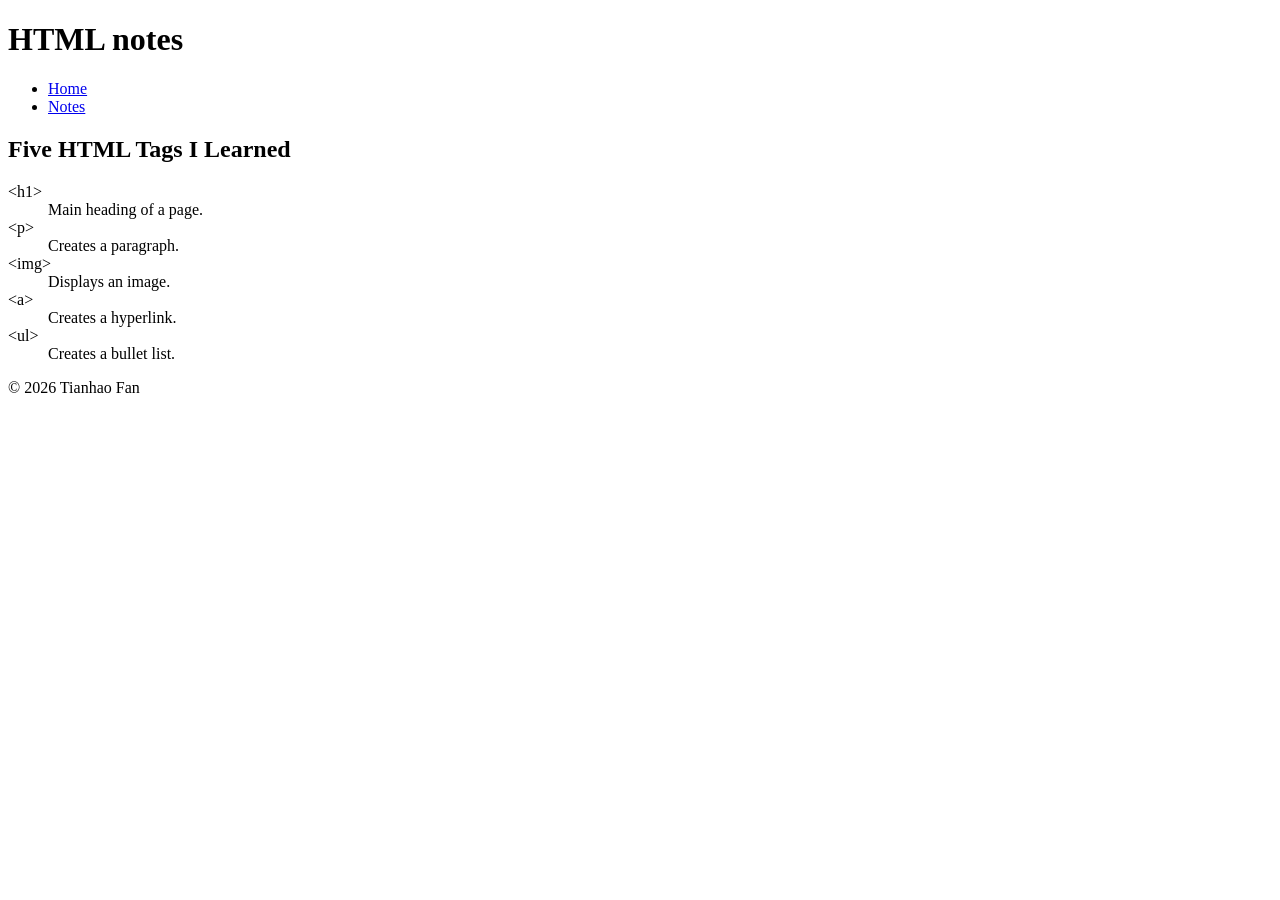
==== notes.html @ cb91f59d "Finish HTML Assignment 2" ====
<!DOCTYPE html>
<html lang="en">
<head>
    <meta charset="UTF-8">
    <meta name="viewport" content="width=, initial-scale=1.0">
    <title>HTML notes</title>
</head>

<body>
    <!-- This header introduces the notes page-->
    <header>
        <h1> HTML notes</h1>
    </header>

    <!-- This navigation section allows users to move between pages. -->
    <nav>
        <ul>
            <li><a href="index.html">Home</a></li>
            <li><a href="notes.html">Notes</a></li>
        </ul>
    </nav>

    <!-- This section teaches some HTML tags that I learned. -->

<main>

    <h2>Five HTML Tags I Learned</h2>

    <dl>

        <dt>&lt;h1&gt;</dt>
        <dd>Main heading of a page.</dd>

        <dt>&lt;p&gt;</dt>
        <dd>Creates a paragraph.</dd>

        <dt>&lt;img&gt;</dt>
        <dd>Displays an image.</dd>

        <dt>&lt;a&gt;</dt>
        <dd>Creates a hyperlink.</dd>

        <dt>&lt;ul&gt;</dt>
        <dd>Creates a bullet list.</dd>

    </dl>

</main>

<!-- This footer contains copyright information. -->

<footer>
    <p>&copy; 2026 Tianhao Fan</p>
</footer>

</body>
</html>
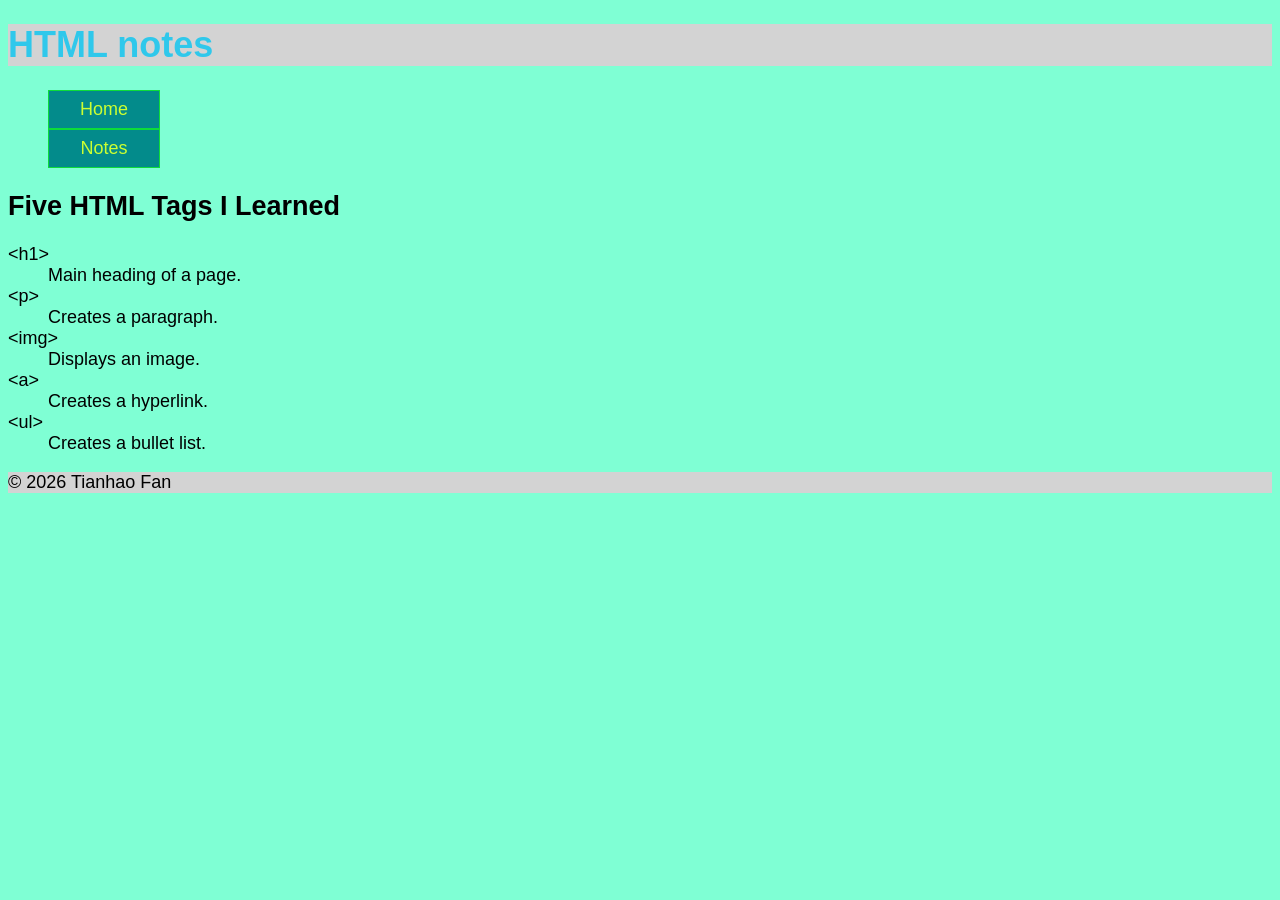
==== commit 1c0797e5: "complete Styling HTML Wevsit" ====
--- a/notes.html
+++ b/notes.html
@@ -4,12 +4,14 @@
     <meta charset="UTF-8">
     <meta name="viewport" content="width=, initial-scale=1.0">
     <title>HTML notes</title>
+
+    <link href="styles/style.css" rel="stylesheet">
 </head>
 
 <body>
     <!-- This header introduces the notes page-->
     <header>
-        <h1> HTML notes</h1>
+        <h1 class="site-title"> HTML notes</h1>
     </header>
 
     <!-- This navigation section allows users to move between pages. -->
--- a/styles/style.css
+++ b/styles/style.css
@@ -0,0 +1,61 @@
+/* this code changes background color, font, and font size */
+body{
+    background-color: aquamarine;
+
+    font-family: Arial, Helvetica, sans-serif;
+    font-size: 18px;
+}
+
+/* this code makes header and footer have the same background colour */
+header, footer{
+    background-color: lightgray;
+}
+
+/* this code styles the main title of the website */
+.site-title{
+    color: rgb(47, 200, 235);
+}
+
+/* this code adds a shadow around my image*/
+#my-image{
+    box-shadow: 0 0 1px 2px black;
+}
+
+/* this code changes hobby bullets to squares */
+.hobbies{
+    list-style: square;
+}
+
+/* this code removes bullets from nav */
+nav ul{
+    list-style: none;
+}
+
+/* I used this code to make my navigation menu look cleaner and more
+professional. The links are displayed as buttons with a background
+colour, border, spacing, and centered text. I also removed the default
+underline from the links. */
+nav a{
+    text-decoration: none;
+    
+    background-color: rgb(3, 139, 139);
+    
+    border: 1px solid #0ddc3a;
+
+    padding: 8px 15px;
+
+    display: inline-block;
+
+    margin-right: 10px;
+    
+    width: 80px;
+    
+    text-align: center;
+
+    color: rgb(204, 255, 49);
+}
+
+/* This changes the button colour when the mouse is over it */
+nav a:hover{
+    background-color: rgb(165, 15, 108);
+}
